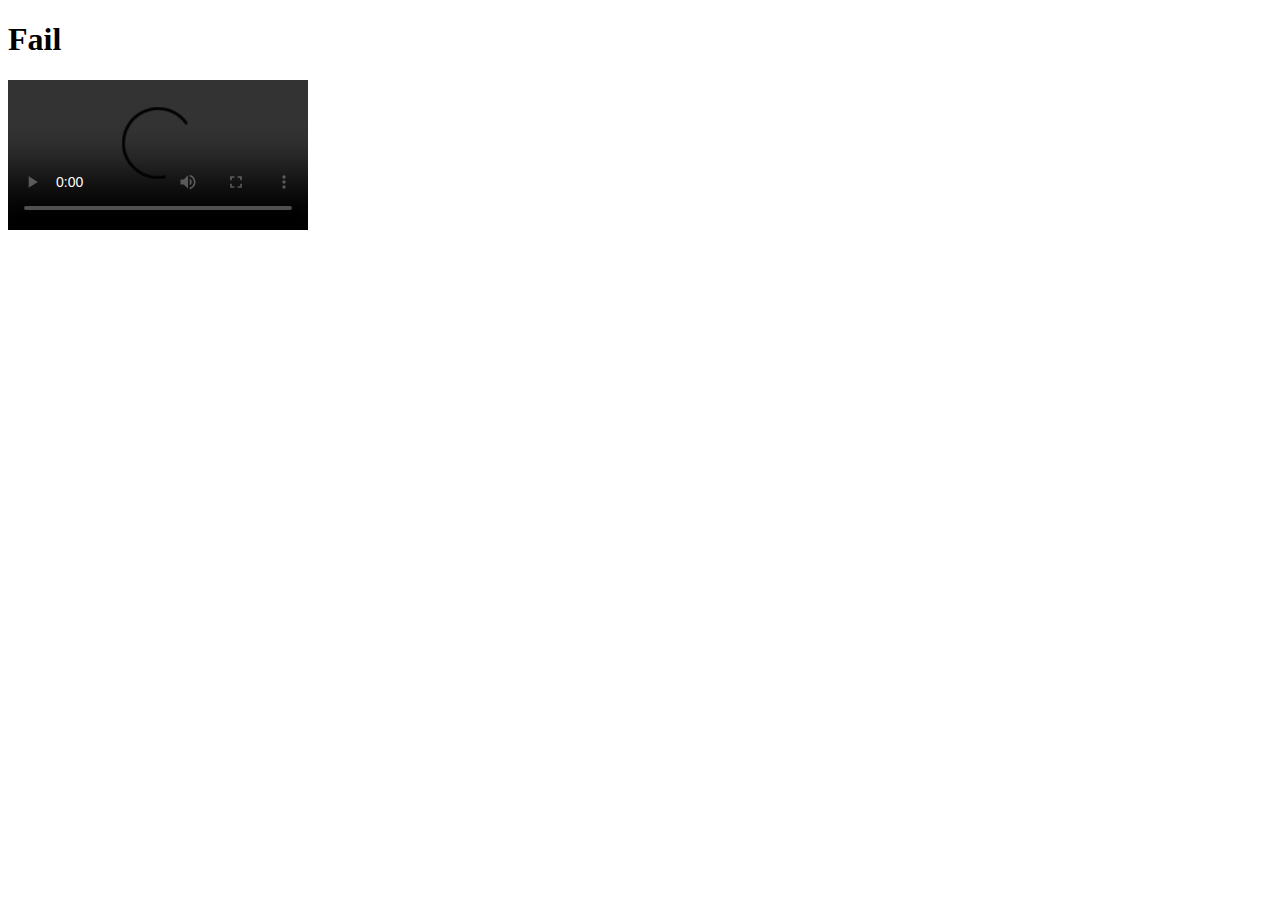
==== annotation/index.html @ 1190f0c5 "test" ====
<!DOCTYPE html>
<html>
<head>
<meta charset="utf-8" />
<title>Fail</title>
<link rel="stylesheet" href="style.css" type="text/css" />
</head>

<body>

<h1 id="title">Fail</h1>

<video src="https://www.cs.tufts.edu/comp/20/fail.mp4" id="failvideo" controls></video>
<div id="lyrics">
</div>

<script>
	// Get the <video> element with id="failvideo"
	var vid = document.getElementById("failvideo");

	// Assign an ontimeupdate event to the <video> element, and execute a function if the current playback position has changed
	vid.ontimeupdate = function() {addLyrics()};

	function addLyrics() {
	// Display the current position of the video in a <p> element with id="lyrics"

    //verse 1
    if (vid.currentTime > 8) { document.getElementById("lyrics").innerHTML = "You've got me feelin' emotions";}
    if (vid.currentTime > 13) { document.getElementById("lyrics").innerHTML = "Deeper than I've ever dreamed of";}
	if (vid.currentTime > 17) { document.getElementById("lyrics").innerHTML = "You've got me feelin' emotions";}
	if (vid.currentTime > 21) { document.getElementById("lyrics").innerHTML = "Higher than the heavens above";}

	//verse 2
	if (vid.currentTime > 26) { document.getElementById("lyrics").innerHTML = "I feel good, I feel nice";}
    if (vid.currentTime > 30) { document.getElementById("lyrics").innerHTML = "I've never felt so satisfied";}
	if (vid.currentTime > 34) { document.getElementById("lyrics").innerHTML = "I'm in love, I'm alive";}
	if (vid.currentTime > 37) { document.getElementById("lyrics").innerHTML = "Intoxicated, flyin' high";}

	//verse 3
	if (vid.currentTime > 44) { document.getElementById("lyrics").innerHTML = "Feels like a dream";}
    if (vid.currentTime > 47) { document.getElementById("lyrics").innerHTML = "When you touch me tenderly";}
	if (vid.currentTime > 51) { document.getElementById("lyrics").innerHTML = "I don't know if it's real";}
	if (vid.currentTime > 55) { document.getElementById("lyrics").innerHTML = "But I like the way I feel inside";}

	//verse 4
	if (vid.currentTime > 59) { document.getElementById("lyrics").innerHTML = "You've got me feelin' emotions";}
    if (vid.currentTime > 63) { document.getElementById("lyrics").innerHTML = "Deeper than I've ever dreamed of";}
	if (vid.currentTime > 67) { document.getElementById("lyrics").innerHTML = "You've got me feelin' emotions";}
	if (vid.currentTime > 71) { document.getElementById("lyrics").innerHTML = "Higher than the heavens above";}

    
}
</script>
</body>
</html>
---- annotation/style.css ----
empty
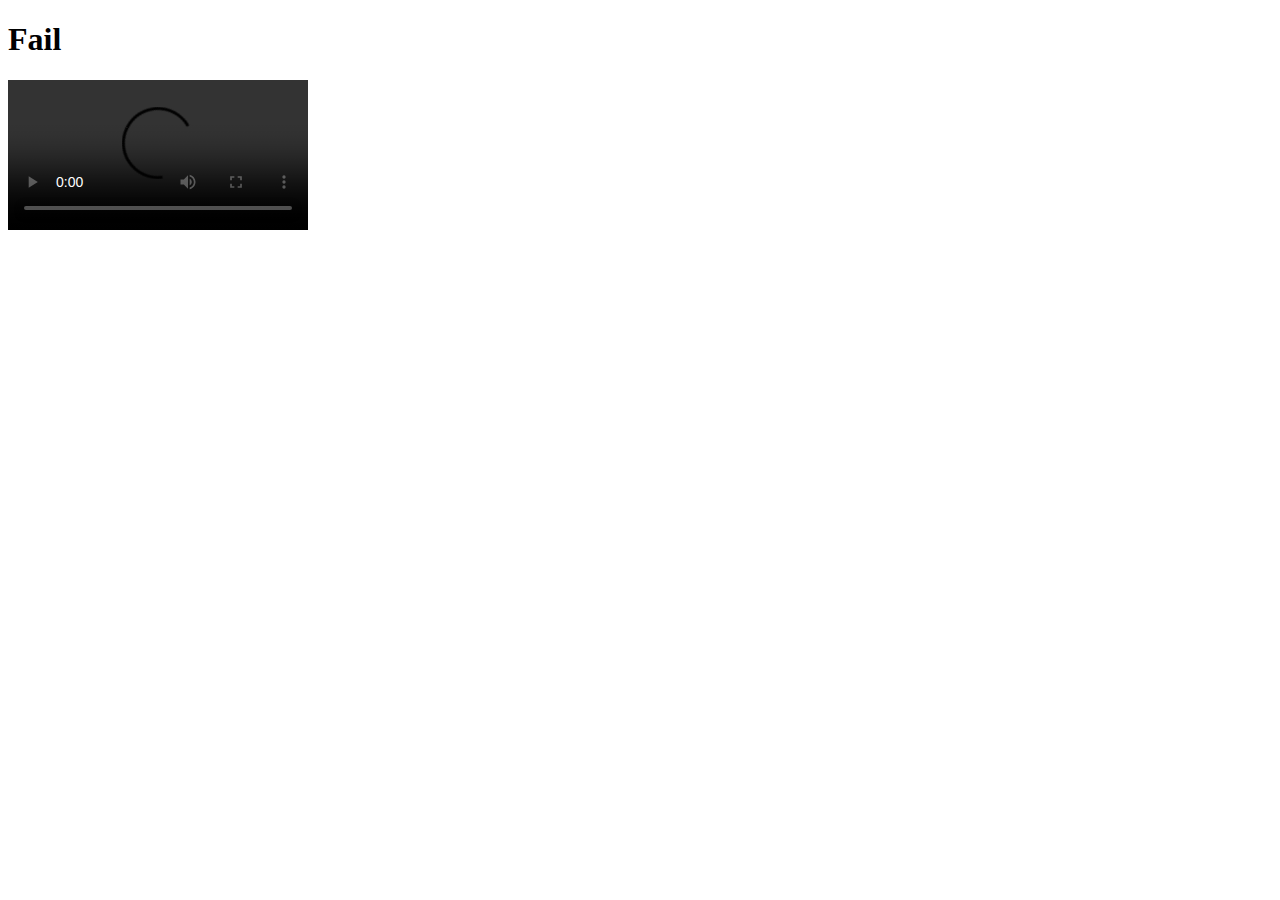
==== commit 8a3c3ce4: "fixed tabs in index" ====
--- a/annotation/index.html
+++ b/annotation/index.html
@@ -25,26 +25,26 @@
 	// Display the current position of the video in a <p> element with id="lyrics"
 
     //verse 1
-    if (vid.currentTime > 8) { document.getElementById("lyrics").innerHTML = "You've got me feelin' emotions";}
-    if (vid.currentTime > 13) { document.getElementById("lyrics").innerHTML = "Deeper than I've ever dreamed of";}
+	if (vid.currentTime > 8) { document.getElementById("lyrics").innerHTML = "You've got me feelin' emotions";}
+	if (vid.currentTime > 13) { document.getElementById("lyrics").innerHTML = "Deeper than I've ever dreamed of";}
 	if (vid.currentTime > 17) { document.getElementById("lyrics").innerHTML = "You've got me feelin' emotions";}
 	if (vid.currentTime > 21) { document.getElementById("lyrics").innerHTML = "Higher than the heavens above";}
 
 	//verse 2
 	if (vid.currentTime > 26) { document.getElementById("lyrics").innerHTML = "I feel good, I feel nice";}
-    if (vid.currentTime > 30) { document.getElementById("lyrics").innerHTML = "I've never felt so satisfied";}
+	if (vid.currentTime > 30) { document.getElementById("lyrics").innerHTML = "I've never felt so satisfied";}
 	if (vid.currentTime > 34) { document.getElementById("lyrics").innerHTML = "I'm in love, I'm alive";}
 	if (vid.currentTime > 37) { document.getElementById("lyrics").innerHTML = "Intoxicated, flyin' high";}
 
 	//verse 3
 	if (vid.currentTime > 44) { document.getElementById("lyrics").innerHTML = "Feels like a dream";}
-    if (vid.currentTime > 47) { document.getElementById("lyrics").innerHTML = "When you touch me tenderly";}
+	if (vid.currentTime > 47) { document.getElementById("lyrics").innerHTML = "When you touch me tenderly";}
 	if (vid.currentTime > 51) { document.getElementById("lyrics").innerHTML = "I don't know if it's real";}
 	if (vid.currentTime > 55) { document.getElementById("lyrics").innerHTML = "But I like the way I feel inside";}
 
 	//verse 4
 	if (vid.currentTime > 59) { document.getElementById("lyrics").innerHTML = "You've got me feelin' emotions";}
-    if (vid.currentTime > 63) { document.getElementById("lyrics").innerHTML = "Deeper than I've ever dreamed of";}
+	if (vid.currentTime > 63) { document.getElementById("lyrics").innerHTML = "Deeper than I've ever dreamed of";}
 	if (vid.currentTime > 67) { document.getElementById("lyrics").innerHTML = "You've got me feelin' emotions";}
 	if (vid.currentTime > 71) { document.getElementById("lyrics").innerHTML = "Higher than the heavens above";}
 
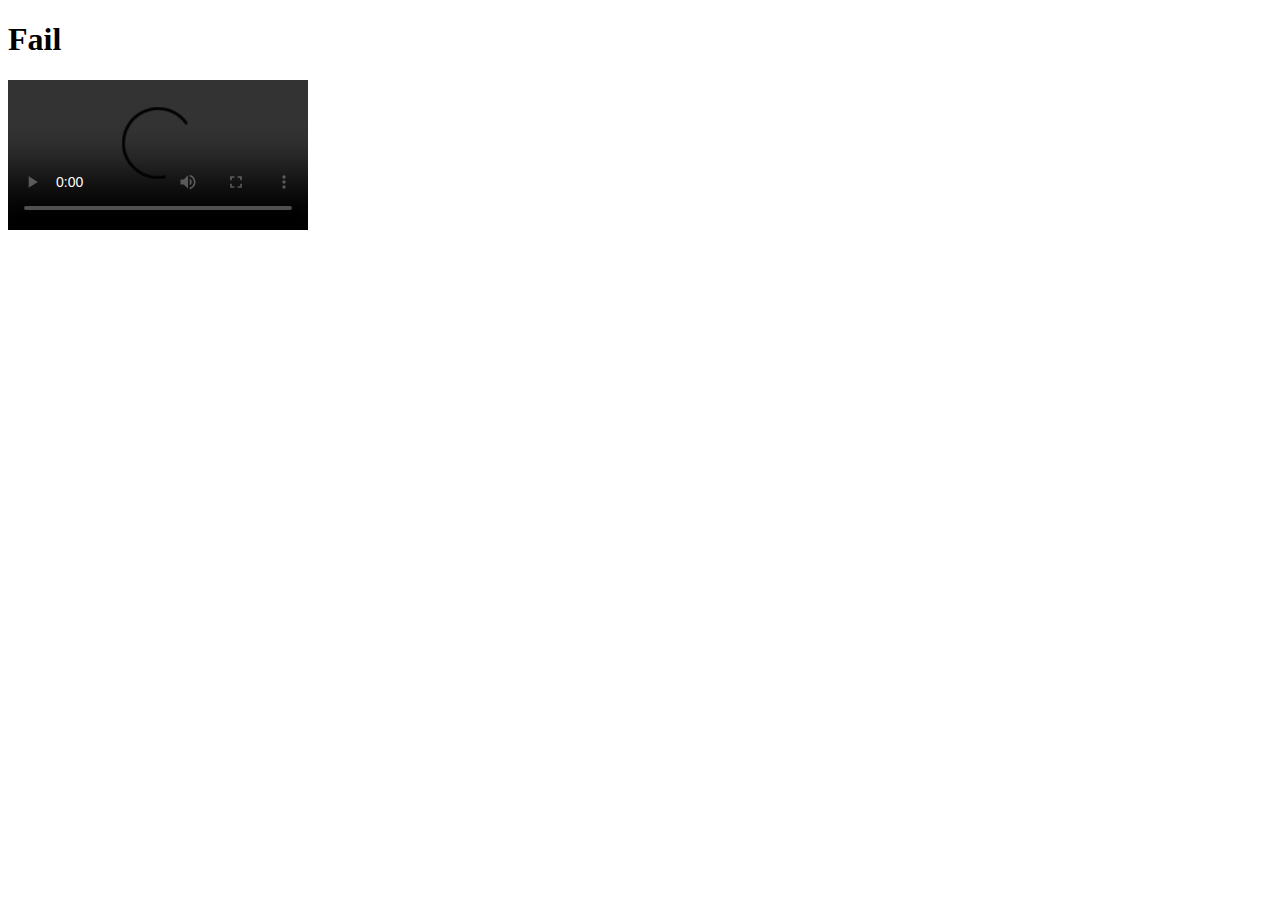
==== commit 77bba3f1: "fixed times" ====
--- a/annotation/index.html
+++ b/annotation/index.html
@@ -15,41 +15,53 @@
 </div>
 
 <script>
-	// Get the <video> element with id="failvideo"
 	var vid = document.getElementById("failvideo");
 
-	// Assign an ontimeupdate event to the <video> element, and execute a function if the current playback position has changed
-	vid.ontimeupdate = function() {addLyrics()};
+	vid.addEventListener("timeupdate", function () {
+		//verse 1
+		if (vid.currentTime > 8 && vid.currentTime < 13) { 
+			document.getElementById("lyrics").innerHTML = "<h3>You've got me feelin' emotions</h3>";}
+		else if (vid.currentTime > 13 && vid.currentTime < 17) { 
+			document.getElementById("lyrics").innerHTML = "<h3>Deeper than I've ever dreamed of</h3>";}
+		else if (vid.currentTime > 17 && vid.currentTime < 21) { 
+			document.getElementById("lyrics").innerHTML = "<h3>You've got me feelin' emotions</h3>";}
+		else if (vid.currentTime > 21 && vid.currentTime < 26) { 
+			document.getElementById("lyrics").innerHTML = "<h3>Higher than the heavens above</h3>";}
 
-	function addLyrics() {
-	// Display the current position of the video in a <p> element with id="lyrics"
+		//verse 2
+		else if (vid.currentTime > 26 && vid.currentTime < 30) { 
+			document.getElementById("lyrics").innerHTML = "<h3>I feel good, I feel nice</h3>";}
+		else if (vid.currentTime > 30 && vid.currentTime < 34) { 
+			document.getElementById("lyrics").innerHTML = "<h3>I've never felt so satisfied</h3>";}
+		else if (vid.currentTime > 34 && vid.currentTime < 37) { 
+			document.getElementById("lyrics").innerHTML = "<h3>I'm in love, I'm alive</h3>";}
+		else if (vid.currentTime > 37 && vid.currentTime < 44) { 
+			document.getElementById("lyrics").innerHTML = "<h3>Intoxicated, flyin' high</h3>";}
 
-    //verse 1
-	if (vid.currentTime > 8) { document.getElementById("lyrics").innerHTML = "You've got me feelin' emotions";}
-	if (vid.currentTime > 13) { document.getElementById("lyrics").innerHTML = "Deeper than I've ever dreamed of";}
-	if (vid.currentTime > 17) { document.getElementById("lyrics").innerHTML = "You've got me feelin' emotions";}
-	if (vid.currentTime > 21) { document.getElementById("lyrics").innerHTML = "Higher than the heavens above";}
+		//verse 3
+		else if (vid.currentTime > 44 && vid.currentTime < 47) { 
+			document.getElementById("lyrics").innerHTML = "<h3>Feels like a dream</h3>";}
+		else if (vid.currentTime > 47 && vid.currentTime < 51) { 
+			document.getElementById("lyrics").innerHTML = "<h3>When you touch me tenderly</h3>";}
+		else if (vid.currentTime > 51 && vid.currentTime < 55) { 
+			document.getElementById("lyrics").innerHTML = "<h3>I don't know else if it's real</h3>";}
+		else if (vid.currentTime > 55 && vid.currentTime < 59) { 
+			document.getElementById("lyrics").innerHTML = "<h3>But I like the way I feel inside</h3>";}
 
-	//verse 2
-	if (vid.currentTime > 26) { document.getElementById("lyrics").innerHTML = "I feel good, I feel nice";}
-	if (vid.currentTime > 30) { document.getElementById("lyrics").innerHTML = "I've never felt so satisfied";}
-	if (vid.currentTime > 34) { document.getElementById("lyrics").innerHTML = "I'm in love, I'm alive";}
-	if (vid.currentTime > 37) { document.getElementById("lyrics").innerHTML = "Intoxicated, flyin' high";}
+		//verse 4
+		else if (vid.currentTime > 59 && vid.currentTime < 63) { 
+			document.getElementById("lyrics").innerHTML = "<h3>You've got me feelin' emotions</h3>";}
+		else if (vid.currentTime > 63 && vid.currentTime < 67) { 
+			document.getElementById("lyrics").innerHTML = "<h3>Deeper than I've ever dreamed of</h3>";}
+		else if (vid.currentTime > 67 && vid.currentTime < 71) { 
+			document.getElementById("lyrics").innerHTML = "<h3>You've got me feelin' emotions</h3>";}
+		else if (vid.currentTime > 71 && vid.currentTime < 76) { 
+			document.getElementById("lyrics").innerHTML = "<h3>Higher than the heavens above</h3>";}
+		else {
+			document.getElementById("lyrics").innerHTML = "";
+		}
+		}, false)
 
-	//verse 3
-	if (vid.currentTime > 44) { document.getElementById("lyrics").innerHTML = "Feels like a dream";}
-	if (vid.currentTime > 47) { document.getElementById("lyrics").innerHTML = "When you touch me tenderly";}
-	if (vid.currentTime > 51) { document.getElementById("lyrics").innerHTML = "I don't know if it's real";}
-	if (vid.currentTime > 55) { document.getElementById("lyrics").innerHTML = "But I like the way I feel inside";}
-
-	//verse 4
-	if (vid.currentTime > 59) { document.getElementById("lyrics").innerHTML = "You've got me feelin' emotions";}
-	if (vid.currentTime > 63) { document.getElementById("lyrics").innerHTML = "Deeper than I've ever dreamed of";}
-	if (vid.currentTime > 67) { document.getElementById("lyrics").innerHTML = "You've got me feelin' emotions";}
-	if (vid.currentTime > 71) { document.getElementById("lyrics").innerHTML = "Higher than the heavens above";}
-
-    
-}
 </script>
 </body>
 </html>	